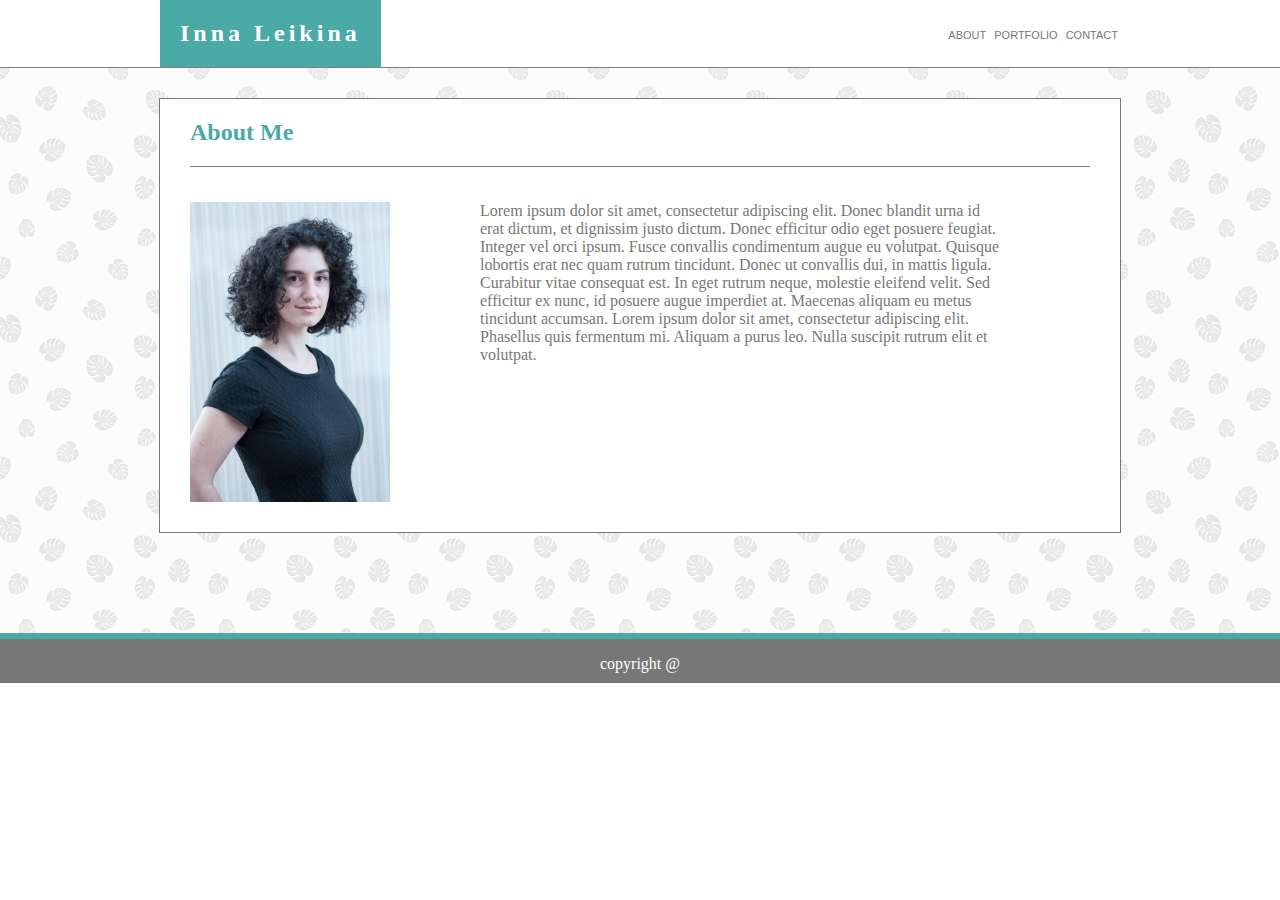
==== index.html @ b41f5732 "portfolio index finished" ====
<!DOCTYPE html>
<html lang="en">

<head>
    <meta charset="UTF-8">
    <meta name="viewport" content="width=device-width, initial-scale=1.0">
    <meta http-equiv="X-UA-Compatible" content="ie=edge">
    <link rel="stylesheet" type="text/css" href="assets/css/style.css">
    <link rel="stylesheet" type="text/css" href="tassets/css/reset.css">
    <title>Inna's Portfolio</title>
</head>

<body>
    <div id="nav-all">
        <div id="navigation" class="flex">
            <div>
                <div id="name"> Inna Leikina </div>
            </div>
            <nav>
                <a class="nav-link" href="about.html">About</a>
                <a class="nav-link" id="portfolio.html" href="">Portfolio</a>
                <a class="nav-link" href="contact.html">Contact</a>
            </nav>
        </div>
    </div>

    <div id="about-me" class="flex">

        <div id="pic-bio-all">


            <div id="pic-bio">
                <h2 id="about-me-heading"> About Me </h2>
                <div id="image-bio-only">
                    <img id="pic" src="assets/images/1.jpg">
                    <p id="bio-text">
                        Lorem ipsum dolor sit amet, consectetur adipiscing elit. Donec blandit urna id erat dictum, et dignissim justo dictum. Donec
                        efficitur odio eget posuere feugiat. Integer vel orci ipsum. Fusce convallis condimentum augue eu
                        volutpat. Quisque lobortis erat nec quam rutrum tincidunt. Donec ut convallis dui, in mattis ligula.
                        Curabitur vitae consequat est. In eget rutrum neque, molestie eleifend velit. Sed efficitur ex nunc,
                        id posuere augue imperdiet at. Maecenas aliquam eu metus tincidunt accumsan. Lorem ipsum dolor sit
                        amet, consectetur adipiscing elit. Phasellus quis fermentum mi. Aliquam a purus leo. Nulla suscipit
                        rutrum elit et volutpat.
                    </p>
                </div>
            </div>
        </div>
    </div>
    <footer>
        <p> copyright @ </p>
    </footer>
</body>

</html>
---- assets/css/style.css ----
html {
    margin: 0;
    padding: 0;
}

body {
    background-size: cover;
    margin: 0;
}

p {
    color: #777777;
}

h2 {
    color: #4aaaa5;
}

#about-me-heading {
    padding-bottom: 20px;
    border-bottom: 1px #777777 solid;
}

#nav-all {
    border-bottom: 1px gray solid;
}

.flex {
    display: flex;
}

#navigation {
    /* border: 1px red solid; */
    justify-content: space-between;
    width: 960px;
    margin: 0 auto;
    align-items: center;
}

#name {
    background-color: #4aaaa5;
    height: 100%;
    font-size: 24px;
    color: white;
    padding: 20px;
    font-family: 'Georgia', Times, Times New Roman, serif;
    letter-spacing: 4px;
    font-weight: bold;
}

.nav-link {
    margin-right: 2px;
    margin-left: 2px;
    text-decoration: none;
    font-family: 'Arial', 'Helvetica Neue', Helvetica, sans-serif;
    font-size: 11px;
    text-transform: uppercase;
    color: #777777;
}

#portfolio {
    border-right: .1px#777777 solid;
    border-left: .1px #777777 solid;
    padding-right: 7px;
    padding-left: 7px;
}

#about-me {
    background-image: url("../images/palm-leaf.jpg");
    /* background-size:cover; */
    flex-direction: column;
    padding-bottom: 100px;
}

#pic-bio-all {
    width: 960px;
    border: 1px #777777 solid;
    margin: 0 auto;
    background-color: white;
    margin-top: 30px;
}

#pic-bio {
    width: 900px;
    margin: 0 auto;
}

#image-bio-only{
    margin-top:35px;
}

#pic {
    width: 200px;
    height: 300px;
    float: left;
    margin-bottom: 30px;
    margin-right: 10%;
}

#bio-text {
    width: 90%;
}

footer {
    width: 100%;
    border-top: 6px #4aaaa5 solid;
    text-align: center;
    background-color: #777777;
    margin-bottom: 0;
    height: 100%;
    /* border:1px red solid; */
}

footer p {
    color: white;
    padding-bottom: 10px;
    /* margin-bottom: 0; */
    /* border:1px red solid; */
}
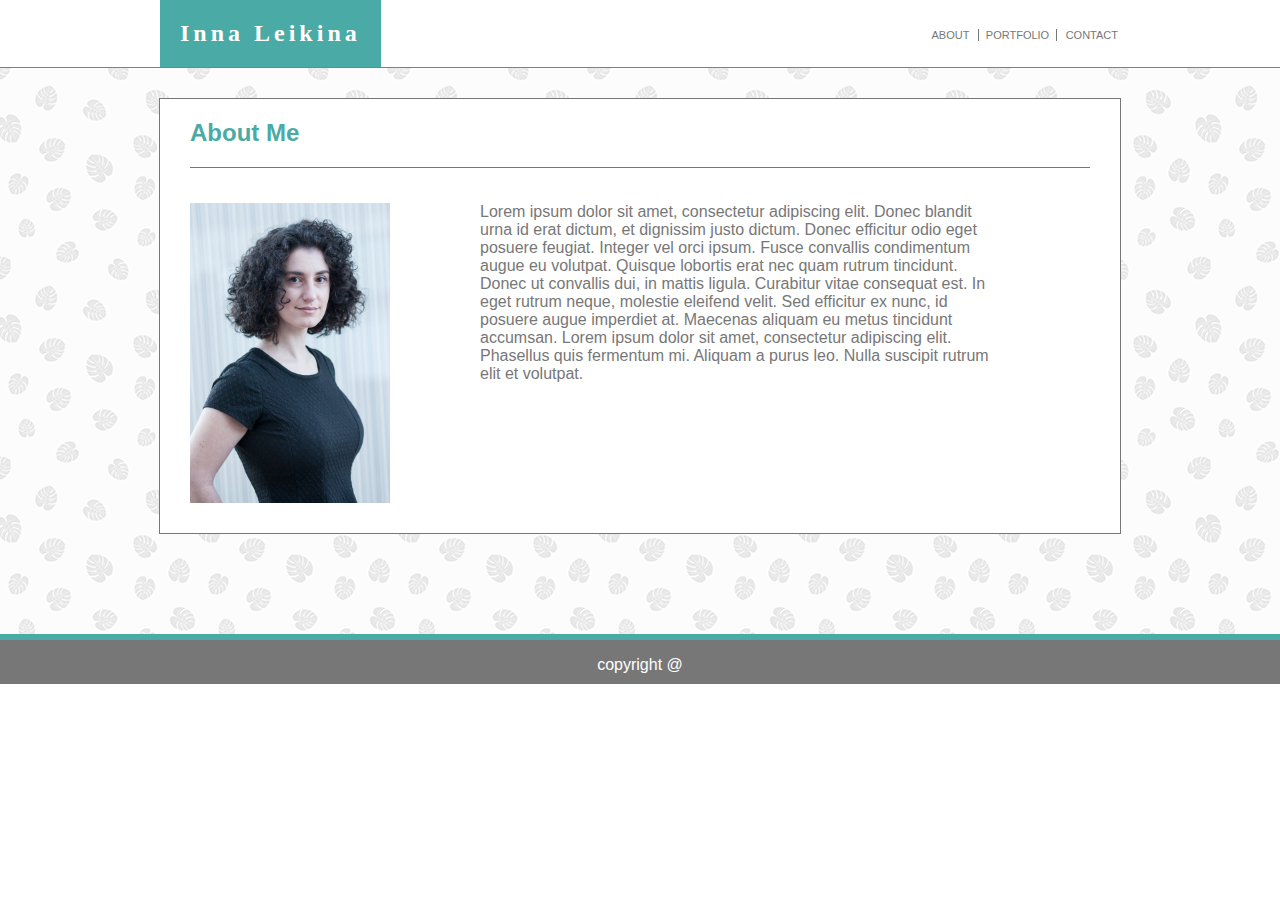
==== commit ee30b389: "contact page finished" ====
--- a/index.html
+++ b/index.html
@@ -17,21 +17,21 @@
                 <div id="name"> Inna Leikina </div>
             </div>
             <nav>
-                <a class="nav-link" href="about.html">About</a>
-                <a class="nav-link" id="portfolio.html" href="">Portfolio</a>
+                <a class="nav-link" href="index.html">About</a>
+                <a class="nav-link" id="portfolio" href="portfolio.html" href="">Portfolio</a>
                 <a class="nav-link" href="contact.html">Contact</a>
             </nav>
         </div>
     </div>
 
-    <div id="about-me" class="flex">
+    <div id="all" class="flex">
 
-        <div id="pic-bio-all">
+        <div id="content-all">
 
 
             <div id="pic-bio">
-                <h2 id="about-me-heading"> About Me </h2>
-                <div id="image-bio-only">
+                <h2 id="heading"> About Me </h2>
+                <div id="content-container">
                     <img id="pic" src="assets/images/1.jpg">
                     <p id="bio-text">
                         Lorem ipsum dolor sit amet, consectetur adipiscing elit. Donec blandit urna id erat dictum, et dignissim justo dictum. Donec
--- a/assets/css/style.css
+++ b/assets/css/style.css
@@ -1,6 +1,8 @@
 html {
     margin: 0;
     padding: 0;
+    font-family: 'Arial', 'Helvetica Neue', Helvetica, sans-serif;
+
 }
 
 body {
@@ -16,7 +18,7 @@
     color: #4aaaa5;
 }
 
-#about-me-heading {
+#heading {
     padding-bottom: 20px;
     border-bottom: 1px #777777 solid;
 }
@@ -52,7 +54,6 @@
     margin-right: 2px;
     margin-left: 2px;
     text-decoration: none;
-    font-family: 'Arial', 'Helvetica Neue', Helvetica, sans-serif;
     font-size: 11px;
     text-transform: uppercase;
     color: #777777;
@@ -65,14 +66,14 @@
     padding-left: 7px;
 }
 
-#about-me {
+#all {
     background-image: url("../images/palm-leaf.jpg");
     /* background-size:cover; */
     flex-direction: column;
     padding-bottom: 100px;
 }
 
-#pic-bio-all {
+#content-all {
     width: 960px;
     border: 1px #777777 solid;
     margin: 0 auto;
@@ -85,7 +86,7 @@
     margin: 0 auto;
 }
 
-#image-bio-only{
+#content-container{
     margin-top:35px;
 }
 
@@ -99,6 +100,35 @@
 
 #bio-text {
     width: 90%;
+}
+
+form{
+    flex-direction:column;
+}
+
+label{
+    margin-top:20px;
+    margin-bottom:2px;
+}
+
+input{
+    width:30%;
+    height:20px;
+}
+
+textarea{
+    height:140px;
+}
+
+button{
+    margin-top:20px;
+    margin-bottom:20px;
+    padding:10px;
+    background-color:#4aaaa5;
+    border-radius:10px;
+    color:white;
+    letter-spacing:2px;
+    font-size:12px;
 }
 
 footer {
@@ -116,4 +146,4 @@
     padding-bottom: 10px;
     /* margin-bottom: 0; */
     /* border:1px red solid; */
-}+}
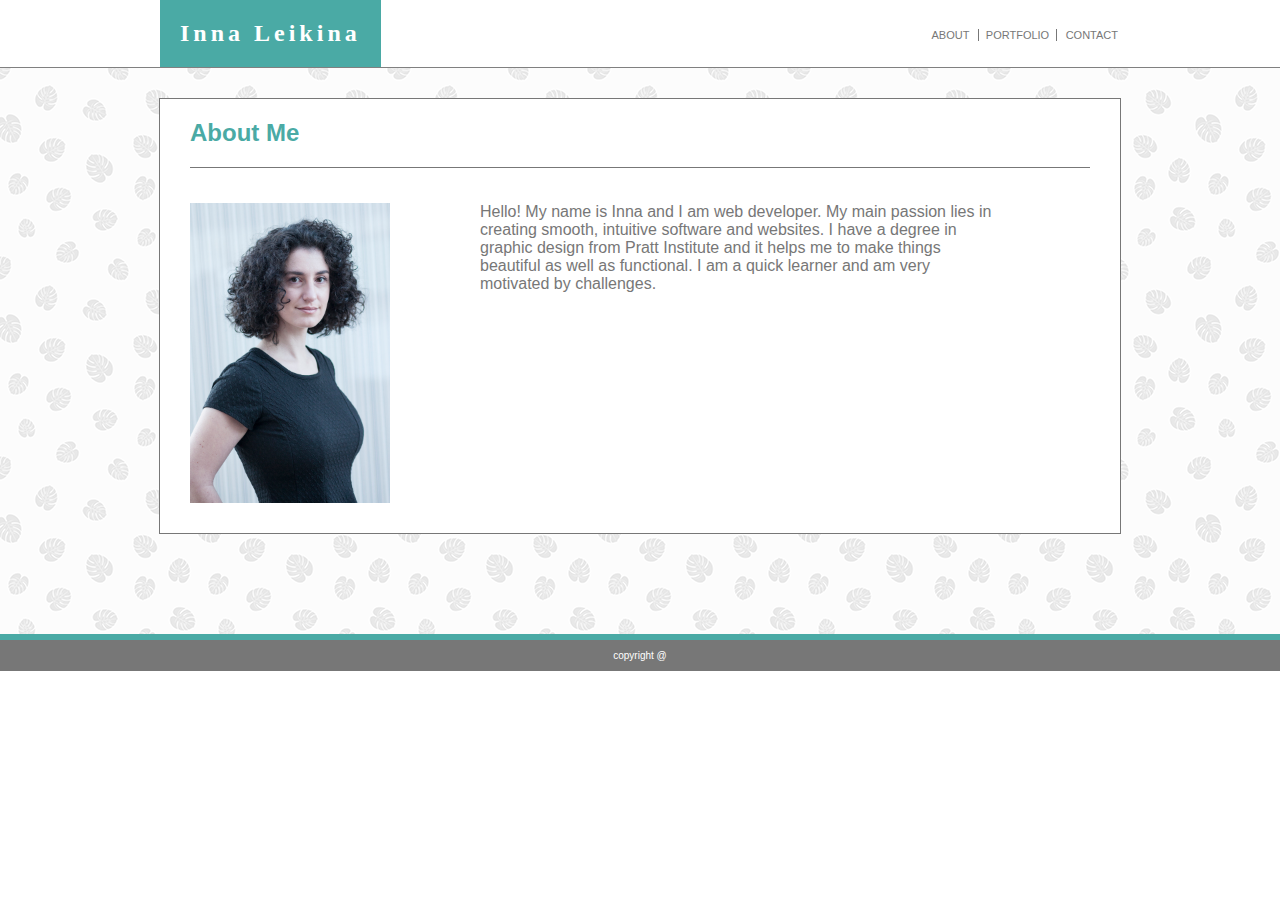
==== commit 70bab94d: "added actualbio" ====
--- a/index.html
+++ b/index.html
@@ -34,13 +34,7 @@
                 <div id="content-container">
                     <img id="pic" src="assets/images/1.jpg">
                     <p id="bio-text">
-                        Lorem ipsum dolor sit amet, consectetur adipiscing elit. Donec blandit urna id erat dictum, et dignissim justo dictum. Donec
-                        efficitur odio eget posuere feugiat. Integer vel orci ipsum. Fusce convallis condimentum augue eu
-                        volutpat. Quisque lobortis erat nec quam rutrum tincidunt. Donec ut convallis dui, in mattis ligula.
-                        Curabitur vitae consequat est. In eget rutrum neque, molestie eleifend velit. Sed efficitur ex nunc,
-                        id posuere augue imperdiet at. Maecenas aliquam eu metus tincidunt accumsan. Lorem ipsum dolor sit
-                        amet, consectetur adipiscing elit. Phasellus quis fermentum mi. Aliquam a purus leo. Nulla suscipit
-                        rutrum elit et volutpat.
+                  Hello! My name is Inna and I am web developer. My main passion lies in creating smooth, intuitive software and websites. I have a degree in graphic design from Pratt Institute and it helps me to make things beautiful as well as functional. I am a quick learner and am very motivated by challenges.
                     </p>
                 </div>
             </div>
--- a/assets/css/style.css
+++ b/assets/css/style.css
@@ -1,8 +1,5 @@
 html {
-    margin: 0;
-    padding: 0;
     font-family: 'Arial', 'Helvetica Neue', Helvetica, sans-serif;
-
 }
 
 body {
@@ -86,8 +83,8 @@
     margin: 0 auto;
 }
 
-#content-container{
-    margin-top:35px;
+#content-container {
+    margin-top: 35px;
 }
 
 #pic {
@@ -96,39 +93,134 @@
     float: left;
     margin-bottom: 30px;
     margin-right: 10%;
+    animation: image-fade-in .5s;
 }
 
 #bio-text {
     width: 90%;
-}
-
-form{
-    flex-direction:column;
-}
-
-label{
-    margin-top:20px;
-    margin-bottom:2px;
-}
-
-input{
-    width:30%;
-    height:20px;
-}
-
-textarea{
-    height:140px;
-}
-
-button{
-    margin-top:20px;
-    margin-bottom:20px;
-    padding:10px;
-    background-color:#4aaaa5;
-    border-radius:10px;
-    color:white;
-    letter-spacing:2px;
-    font-size:12px;
+    animation: image-fade-in .5s;
+}
+
+/* ________________________ PORTFOLIO _________________________ */
+
+@-webkit-keyframes image-fade-in {
+    0% {
+        opacity: 0;
+    }
+    100% {
+        opacity: .8;
+    }
+}
+
+@-moz-keyframes image-fade-in {
+    0% {
+        opacity: 0;
+    }
+    100% {
+        opacity: .8;
+    }
+}
+
+@-o-keyframes image-fade-in {
+    0% {
+        opacity: 0;
+    }
+    100% {
+        opacity: .8;
+    }
+}
+
+@keyframes image-fade-in {
+    0% {
+        opacity: 0;
+    }
+    100% {
+        opacity: .8;
+    }
+}
+
+
+.portfolio-img img {
+    width: 180px;
+    height: 180px;
+    border: 1px black solid;
+    margin: 5px;
+    /* float:left; */
+    z-index: 1;
+    /* position:absolute; */
+    opacity:.8;
+    animation: image-fade-in 1.5s;
+}
+
+.portfolio-img img:hover{
+ cursor:pointer;
+ opacity:1;
+}
+
+.all-images {
+    /* border:1px red solid; */
+    height: auto;
+    margin: 0 auto;
+    display: flex;
+    flex-direction: column;
+    margin-top: 10px;
+    padding-bottom: 20px;
+}
+
+.four-images {
+    justify-content: space-around;
+}
+
+.project-title {
+    text-align: center;
+    background-color: #4aaaa5;
+    color: white;
+    margin-top: -60px;
+    margin-left: 6px;
+    z-index: 2;
+    position: absolute;
+    width: 181px;
+    height: 50px;
+    display: flex;
+    /* align-content: center; */
+    align-items: center;
+    justify-content: center;
+    animation: image-fade-in .5s;
+}
+
+.project-title:hover{
+    opacity:1;
+}
+
+/* ________________________ CONTACT _________________________ */
+
+form {
+    flex-direction: column;
+}
+
+label {
+    margin-top: 20px;
+    margin-bottom: 2px;
+}
+
+input {
+    width: 30%;
+    height: 20px;
+}
+
+textarea {
+    height: 140px;
+}
+
+button {
+    margin-top: 20px;
+    margin-bottom: 20px;
+    padding: 10px;
+    background-color: #4aaaa5;
+    border-radius: 10px;
+    color: white;
+    letter-spacing: 2px;
+    font-size: 12px;
 }
 
 footer {
@@ -144,6 +236,5 @@
 footer p {
     color: white;
     padding-bottom: 10px;
-    /* margin-bottom: 0; */
-    /* border:1px red solid; */
-}
+    font-size: 10px;
+}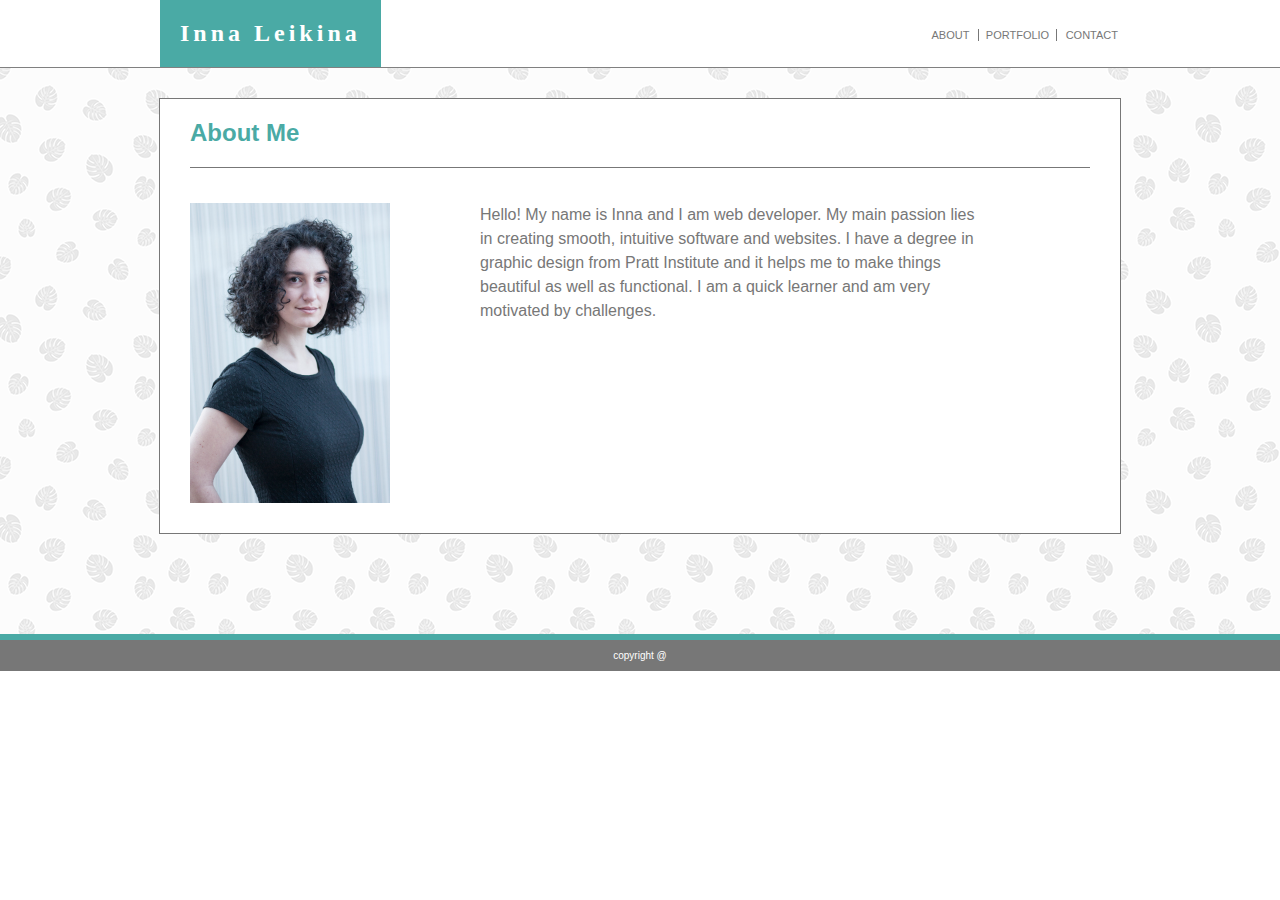
==== commit 155c9d7c: "minor bio adjustments" ====
--- a/index.html
+++ b/index.html
@@ -34,7 +34,7 @@
                 <div id="content-container">
                     <img id="pic" src="assets/images/1.jpg">
                     <p id="bio-text">
-                  Hello! My name is Inna and I am web developer. My main passion lies in creating smooth, intuitive software and websites. I have a degree in graphic design from Pratt Institute and it helps me to make things beautiful as well as functional. I am a quick learner and am very motivated by challenges.
+                  Hello! My name is Inna and I am web developer. My main passion lies</br>in creating smooth, intuitive software and websites. I have a degree in graphic design from Pratt Institute and it helps me to make things beautiful as well as functional. I am a quick learner and am very motivated by challenges.
                     </p>
                 </div>
             </div>
--- a/assets/css/style.css
+++ b/assets/css/style.css
@@ -99,6 +99,7 @@
 #bio-text {
     width: 90%;
     animation: image-fade-in .5s;
+    line-height:1.5rem;
 }
 
 /* ________________________ PORTFOLIO _________________________ */
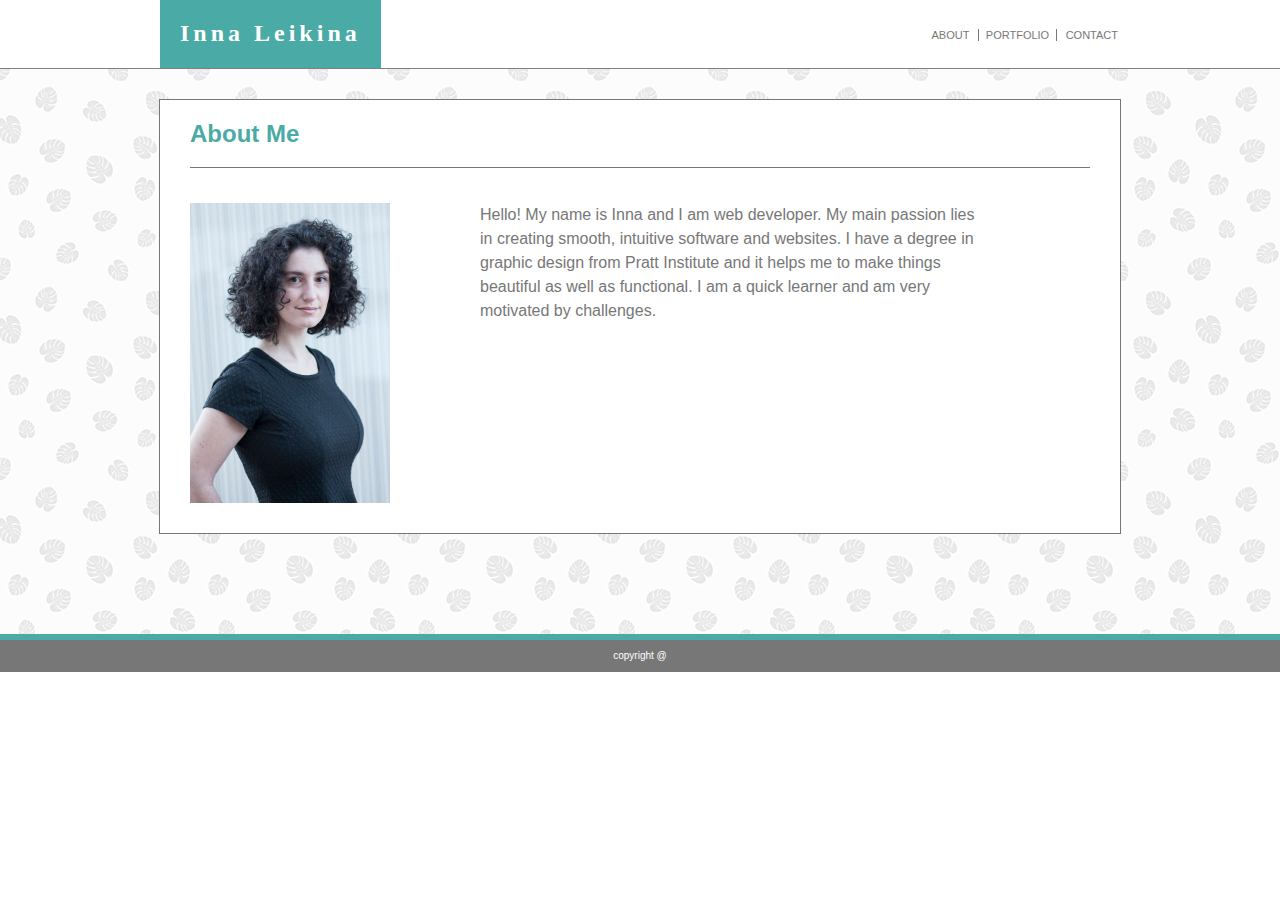
==== commit d634146a: "media queries" ====
--- a/index.html
+++ b/index.html
@@ -5,21 +5,25 @@
     <meta charset="UTF-8">
     <meta name="viewport" content="width=device-width, initial-scale=1.0">
     <meta http-equiv="X-UA-Compatible" content="ie=edge">
+    <link rel="stylesheet" type="text/css" href="assets/css/reset.css">
     <link rel="stylesheet" type="text/css" href="assets/css/style.css">
-    <link rel="stylesheet" type="text/css" href="tassets/css/reset.css">
+
     <title>Inna's Portfolio</title>
 </head>
 
 <body>
     <div id="nav-all">
         <div id="navigation" class="flex">
-            <div>
+            
+            <div id="name-container">
                 <div id="name"> Inna Leikina </div>
             </div>
+           
             <nav>
                 <a class="nav-link" href="index.html">About</a>
                 <a class="nav-link" id="portfolio" href="portfolio.html" href="">Portfolio</a>
                 <a class="nav-link" href="contact.html">Contact</a>
+            
             </nav>
         </div>
     </div>
@@ -32,9 +36,11 @@
             <div id="pic-bio">
                 <h2 id="heading"> About Me </h2>
                 <div id="content-container">
-                    <img id="pic" src="assets/images/1.jpg">
+                    <img id="pic" src="assets/images/rsz_11.jpg">
                     <p id="bio-text">
-                  Hello! My name is Inna and I am web developer. My main passion lies</br>in creating smooth, intuitive software and websites. I have a degree in graphic design from Pratt Institute and it helps me to make things beautiful as well as functional. I am a quick learner and am very motivated by challenges.
+                        Hello! My name is Inna and I am web developer. My main passion lies</br>in creating smooth, intuitive
+                        software and websites. I have a degree in graphic design from Pratt Institute and it helps me to
+                        make things beautiful as well as functional. I am a quick learner and am very motivated by challenges.
                     </p>
                 </div>
             </div>
--- a/assets/css/style.css
+++ b/assets/css/style.css
@@ -54,6 +54,11 @@
     font-size: 11px;
     text-transform: uppercase;
     color: #777777;
+    transition: color .1s;
+}
+
+.nav-link:hover {
+    color: #4aaaa5;
 }
 
 #portfolio {
@@ -99,8 +104,60 @@
 #bio-text {
     width: 90%;
     animation: image-fade-in .5s;
-    line-height:1.5rem;
-}
+    line-height: 1.5rem;
+}
+
+@media only screen and (max-width:768px) {
+    #navigation {
+        width:100%;
+    }
+
+    #content-all{
+        width:90%;
+    }
+
+    #pic-bio{
+        width:80%;
+    }
+}
+
+@media only screen and (max-width:640px) {
+    #navigation {
+       flex-direction:column;
+       width:100%;
+       /* border:1px red solid; */
+       justify-content:flex-start;
+       align-items:flex-start;
+    }
+   
+
+    #name{
+        text-align:center;
+        margin-bottom:20px;
+        width:91.3vw;
+        /* border:1px purple solid; */
+    }
+
+    nav{
+        display:flex;
+        justify-content:center;
+        margin-bottom:10px;
+        justify-content:center;
+        /* border:1px red solid; */
+        width:100%;
+    }
+
+    #content-container{
+        display:flex;
+        flex-direction:column;
+        margin:0 auto;
+    }
+
+    #pic {
+        margin:0 auto;
+    }
+}
+
 
 /* ________________________ PORTFOLIO _________________________ */
 
@@ -139,7 +196,6 @@
         opacity: .8;
     }
 }
-
 
 .portfolio-img img {
     width: 180px;
@@ -149,13 +205,13 @@
     /* float:left; */
     z-index: 1;
     /* position:absolute; */
-    opacity:.8;
+    opacity: .8;
     animation: image-fade-in 1.5s;
 }
 
-.portfolio-img img:hover{
- cursor:pointer;
- opacity:1;
+.portfolio-img img:hover {
+    cursor: pointer;
+    opacity: 1;
 }
 
 .all-images {
@@ -189,9 +245,40 @@
     animation: image-fade-in .5s;
 }
 
-.project-title:hover{
-    opacity:1;
-}
+.project-title:hover {
+    opacity: 1;
+}
+
+@media only screen and (max-width:768px) {
+    .all-images{
+        width:80%;
+    }
+
+    .portfolio-img img{
+        width:120px;
+        height:120px;
+    }
+
+    .project-title{
+        width: 121px;
+    }
+}
+
+@media only screen and (max-width:768px) {
+    .four-images{
+      flex-direction:column;
+      margin:0 auto;
+    }
+
+    .portfolio-img img{
+        width:220px;
+        height:220px;
+        margin-top:5px;
+        margin-bottom:5px;
+    }
+}
+
+
 
 /* ________________________ CONTACT _________________________ */
 
@@ -238,4 +325,11 @@
     color: white;
     padding-bottom: 10px;
     font-size: 10px;
-}+}
+
+@media only screen and (max-width:768px) {
+
+   footer{
+        width:100%;
+    }
+}
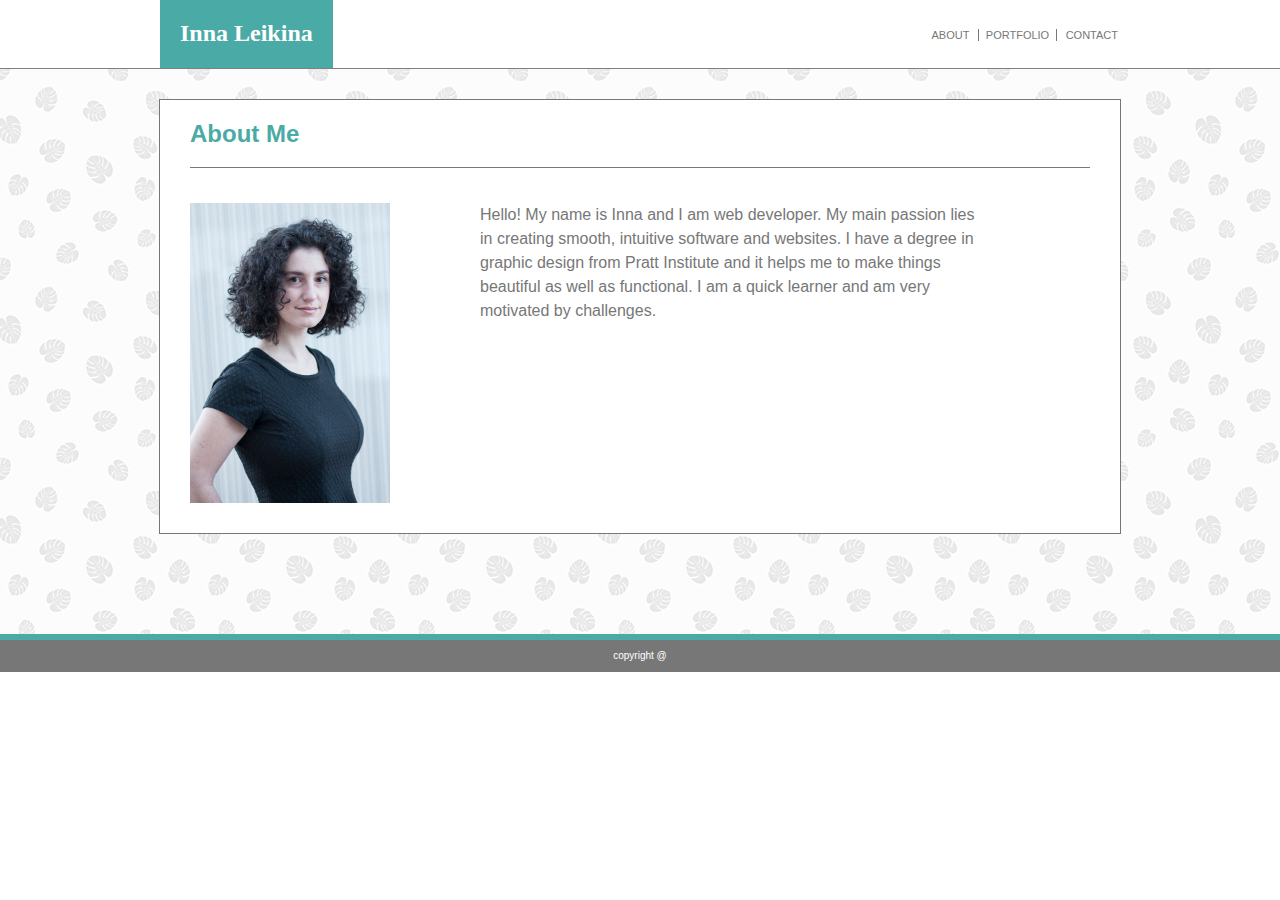
==== commit 60f18ea9: "removed paddign that caused a margin on the mobile version" ====
--- a/index.html
+++ b/index.html
@@ -16,7 +16,7 @@
         <div id="navigation" class="flex">
             
             <div id="name-container">
-                <div id="name"> Inna Leikina </div>
+                <span id="name">Inna Leikina </span>
             </div>
            
             <nav>
--- a/assets/css/style.css
+++ b/assets/css/style.css
@@ -34,18 +34,21 @@
     width: 960px;
     margin: 0 auto;
     align-items: center;
-}
-
-#name {
+    /* border:1px red solid; */
+}
+
+#name-container {
     background-color: #4aaaa5;
     height: 100%;
     font-size: 24px;
     color: white;
     padding: 20px;
     font-family: 'Georgia', Times, Times New Roman, serif;
-    letter-spacing: 4px;
+    /* letter-spacing: 4px; */
     font-weight: bold;
 }
+
+
 
 .nav-link {
     margin-right: 2px;
@@ -107,57 +110,69 @@
     line-height: 1.5rem;
 }
 
-@media only screen and (max-width:768px) {
+@media only screen and (max-width:975px) {
+
     #navigation {
-        width:100%;
-    }
-
-    #content-all{
-        width:90%;
-    }
-
-    #pic-bio{
-        width:80%;
-    }
-}
-
-@media only screen and (max-width:640px) {
+        width: 100%;
+    }
+    #content-all {
+        width: 90%;
+        /* border:1px blue solid; */
+    }
+    #pic-bio {
+        width: 80%;
+    }
+}
+
+@media only screen and (max-width:600px) {
+    /* #all {
+        width: 100%;
+        /* border: 1px red solid; *
+    } */
     #navigation {
-       flex-direction:column;
-       width:100%;
-       /* border:1px red solid; */
-       justify-content:flex-start;
-       align-items:flex-start;
-    }
-   
-
-    #name{
-        text-align:center;
-        margin-bottom:20px;
-        width:91.3vw;
+        flex-direction: column;
+        width: 100%;
+        /* border:1px red solid; */
+        justify-content: flex-start;
+        align-items: flex-start;
+    }
+    #name-container {
+        text-align: center;
+        margin-bottom: 20px;
+        width: 100%;
+       padding:0;
+       padding-top:20px;
+       padding-bottom:20px;
         /* border:1px purple solid; */
     }
 
-    nav{
-        display:flex;
-        justify-content:center;
-        margin-bottom:10px;
-        justify-content:center;
+    #bio-text{
+        margin:0 auto;
+    }
+  
+
+    nav {
+        display: flex;
+        justify-content: center;
+        margin-bottom: 10px;
+        justify-content: center;
         /* border:1px red solid; */
-        width:100%;
-    }
-
-    #content-container{
-        display:flex;
-        flex-direction:column;
-        margin:0 auto;
-    }
-
+        width: 100%;
+    }
+    #content-container {
+        display: flex;
+        flex-direction: column;
+        margin: 0 auto;
+    }
     #pic {
-        margin:0 auto;
-    }
-}
-
+        margin: 0 auto;
+    }
+
+    #all{
+        width:99.5%;
+
+    }
+}
 
 /* ________________________ PORTFOLIO _________________________ */
 
@@ -209,6 +224,16 @@
     animation: image-fade-in 1.5s;
 }
 
+@media only screen and (max-width:975px) {
+    .all-images {
+        flex-direction: row;
+    }
+    .four-images {
+        display: flex;
+        flex-direction: column;
+    }
+}
+
 .portfolio-img img:hover {
     cursor: pointer;
     opacity: 1;
@@ -222,6 +247,13 @@
     flex-direction: column;
     margin-top: 10px;
     padding-bottom: 20px;
+}
+
+@media only screen and (max-width:975px) {
+    .all-images {
+        flex-direction: row;
+        justify-content: space-around;
+    }
 }
 
 .four-images {
@@ -249,36 +281,34 @@
     opacity: 1;
 }
 
-@media only screen and (max-width:768px) {
-    .all-images{
-        width:80%;
-    }
-
-    .portfolio-img img{
-        width:120px;
-        height:120px;
-    }
-
-    .project-title{
+@media only screen and (max-width:640px) {
+    .all-images {
+        width: 80%;
+    }
+    .portfolio-img img {
+        width: 120px;
+        height: 120px;
+    }
+    .project-title {
         width: 121px;
     }
 }
 
-@media only screen and (max-width:768px) {
-    .four-images{
-      flex-direction:column;
-      margin:0 auto;
-    }
-
-    .portfolio-img img{
-        width:220px;
-        height:220px;
-        margin-top:5px;
-        margin-bottom:5px;
-    }
-}
-
-
+@media only screen and (max-width:640px) {
+    .four-images {
+        flex-direction: column;
+        margin: 0 auto;
+    }
+    .portfolio-img img {
+        width: 220px;
+        height: 220px;
+        margin-top: 5px;
+        margin-bottom: 5px;
+    }
+    .project-title {
+        width: 221px;
+    }
+}
 
 /* ________________________ CONTACT _________________________ */
 
@@ -294,6 +324,18 @@
 input {
     width: 30%;
     height: 20px;
+}
+
+@media only screen and (max-width:640px) {
+    input {
+        width: 100%;
+    }
+}
+
+@media only screen and (max-width:640px) {
+    input {
+        width: 100%;
+    }
 }
 
 textarea {
@@ -309,6 +351,25 @@
     color: white;
     letter-spacing: 2px;
     font-size: 12px;
+    transition: .2s all;
+}
+
+button:hover {
+    background-color: white;
+    color: #4aaaa5;
+    border: 1px #4aaaa5 solid;
+    outline: 0;
+}
+
+button:active {
+    background-color: #4aaaa5;
+    color: white;
+    padding: 12px;
+    outline: 0;
+}
+
+button:focus {
+    outline: 0;
 }
 
 footer {
@@ -327,9 +388,14 @@
     font-size: 10px;
 }
 
-@media only screen and (max-width:768px) {
-
-   footer{
-        width:100%;
-    }
-}
+@media only screen and (max-width:640px) {
+    footer {
+        width: 100%;
+    }
+}
+
+/* * {
+    background: #000 !important;
+    color: #0f0 !important;
+    outline: solid #f00 1px !important;
+} */